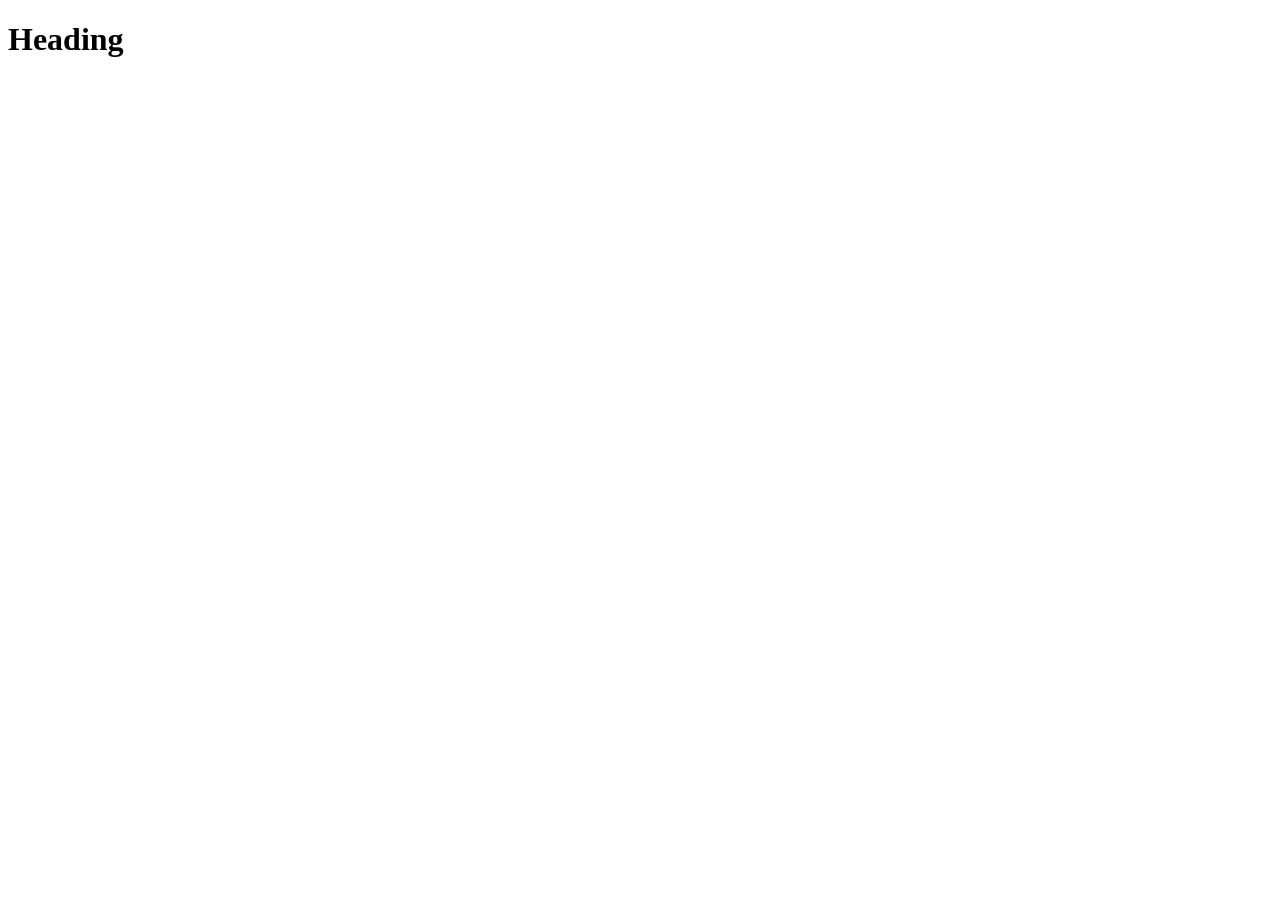
==== about/index.html @ be9261c0 "Rename about.html to index.html" ====
<!DOCTYPE html>
<html lang="en">
  <head>
    <meta charset="UTF-8" />
    <meta name="viewport" content="width=device-width, initial-scale=1.0" />
    <title>Document</title>
  </head>
  <body>
    <h1>Heading</h1>
  </body>
</html>
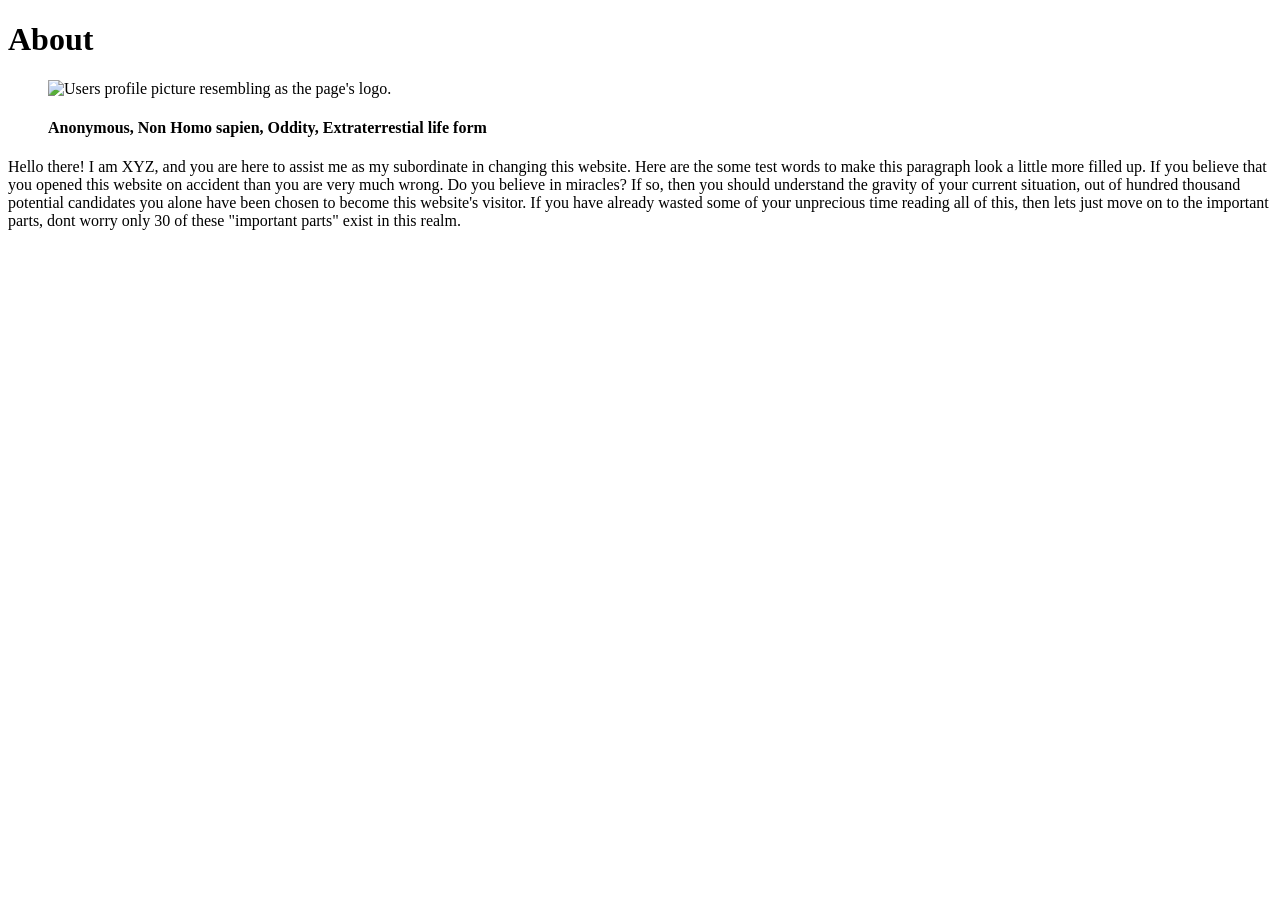
==== commit 876c659a: "Change title and heading in about/index.html Updated the title and main content of the about page." ====
--- a/about/index.html
+++ b/about/index.html
@@ -3,9 +3,42 @@
   <head>
     <meta charset="UTF-8" />
     <meta name="viewport" content="width=device-width, initial-scale=1.0" />
-    <title>Document</title>
+    <title>About</title>
+
+    <link rel="preconnect" href="https://fonts.googleapis.com" />
+    <link rel="preconnect" href="https://fonts.gstatic.com" crossorigin />
+    <link
+      href="https://fonts.googleapis.com/css2?family=Caesar+Dressing&display=swap"
+      rel="stylesheet"
+    />
+    <link rel="stylesheet" href="/about/styles.css" />
   </head>
   <body>
-    <h1>Heading</h1>
+    <h1>About</h1>
+    <main>
+      <div class="information">
+        <figure class="logo">
+          <img
+            src="https://i.postimg.cc/zBdM5F06/unnamed.png"
+            alt="Users profile picture resembling as the page's logo."
+          />
+          <h4>Anonymous, Non Homo sapien, Oddity, Extraterrestial life form</h4>
+        </figure>
+        <p class="data">
+          Hello there! I am XYZ, and you are here to assist me as my subordinate
+          in changing this website. Here are the some test words to make this
+          paragraph look a little more filled up. If you believe that you opened
+          this website on accident than you are very much wrong. Do you believe
+          in miracles? If so, then you should understand the gravity of your
+          current situation, out of hundred thousand potential candidates you
+          alone have been chosen to become this website's visitor. If you have
+          already wasted some of your unprecious time reading all of this, then
+          lets just move on to the important parts, dont worry only 30 of these
+          "important parts" exist in this realm.
+        </p>
+      </div>
+    </main>
   </body>
 </html>
+
+<!--https://i.postimg.cc/QxwyHCcM/coolme.webp-->
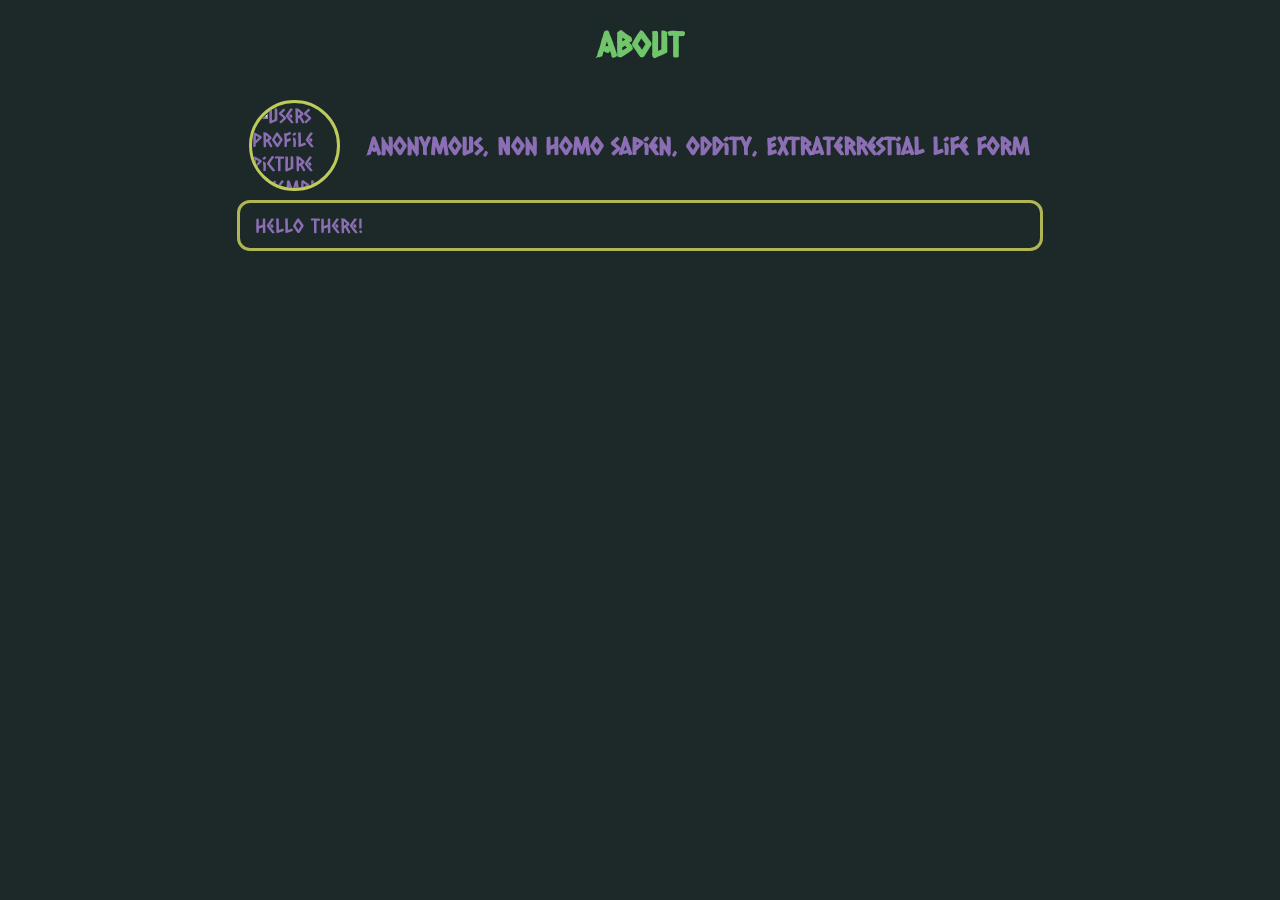
==== commit 0103a228: "Update introduction text in index.html Removed a sentence from the introduction paragraph." ====
--- a/about/index.html
+++ b/about/index.html
@@ -25,7 +25,7 @@
           <h4>Anonymous, Non Homo sapien, Oddity, Extraterrestial life form</h4>
         </figure>
         <p class="data">
-          Hello there! I am XYZ, and you are here to assist me as my subordinate
+          Hello there!<!--I am XYZ, and you are here to assist me as my subordinate
           in changing this website. Here are the some test words to make this
           paragraph look a little more filled up. If you believe that you opened
           this website on accident than you are very much wrong. Do you believe
@@ -34,7 +34,7 @@
           alone have been chosen to become this website's visitor. If you have
           already wasted some of your unprecious time reading all of this, then
           lets just move on to the important parts, dont worry only 30 of these
-          "important parts" exist in this realm.
+          "important parts" exist in this realm.-->
         </p>
       </div>
     </main>
--- a/about/styles.css
+++ b/about/styles.css
@@ -0,0 +1,57 @@
+* {
+  font-family: "Caesar Dressing", system-ui, cursive;
+  font-size: 20px;
+  color: rgba(180, 136, 231, 0.726);
+}
+
+.information {
+  max-width: 800px;
+  margin: 0 auto;
+  padding: 15px;
+}
+
+h1 {
+  text-align: center;
+  font-size: 34px;
+  color: #71c56a;
+}
+
+body {
+  background-color: #1d2929;
+}
+
+h4 {
+  display: block;
+  text-align: center;
+}
+
+img {
+  width: 85px;
+  height: 85px;
+  border-radius: 50%;
+  outline: 3px solid rgba(228, 241, 105, 0.808);
+}
+
+.data {
+  text-align: left;
+  max-width: 800px;
+  max-height: auto;
+  margin: 0 auto;
+  outline: 3px solid rgba(229, 231, 100, 0.747);
+  padding: 8px 15px;
+  border-radius: 10px;
+  line-height: 1.45;
+}
+
+.logo {
+  display: flex;
+  align-items: center;
+  justify-content: center;
+  gap: 30px;
+  margin: 0 0 15px 0;
+}
+
+.logo h4 {
+  margin: 0;
+  font-size: 1.2rem;
+}
